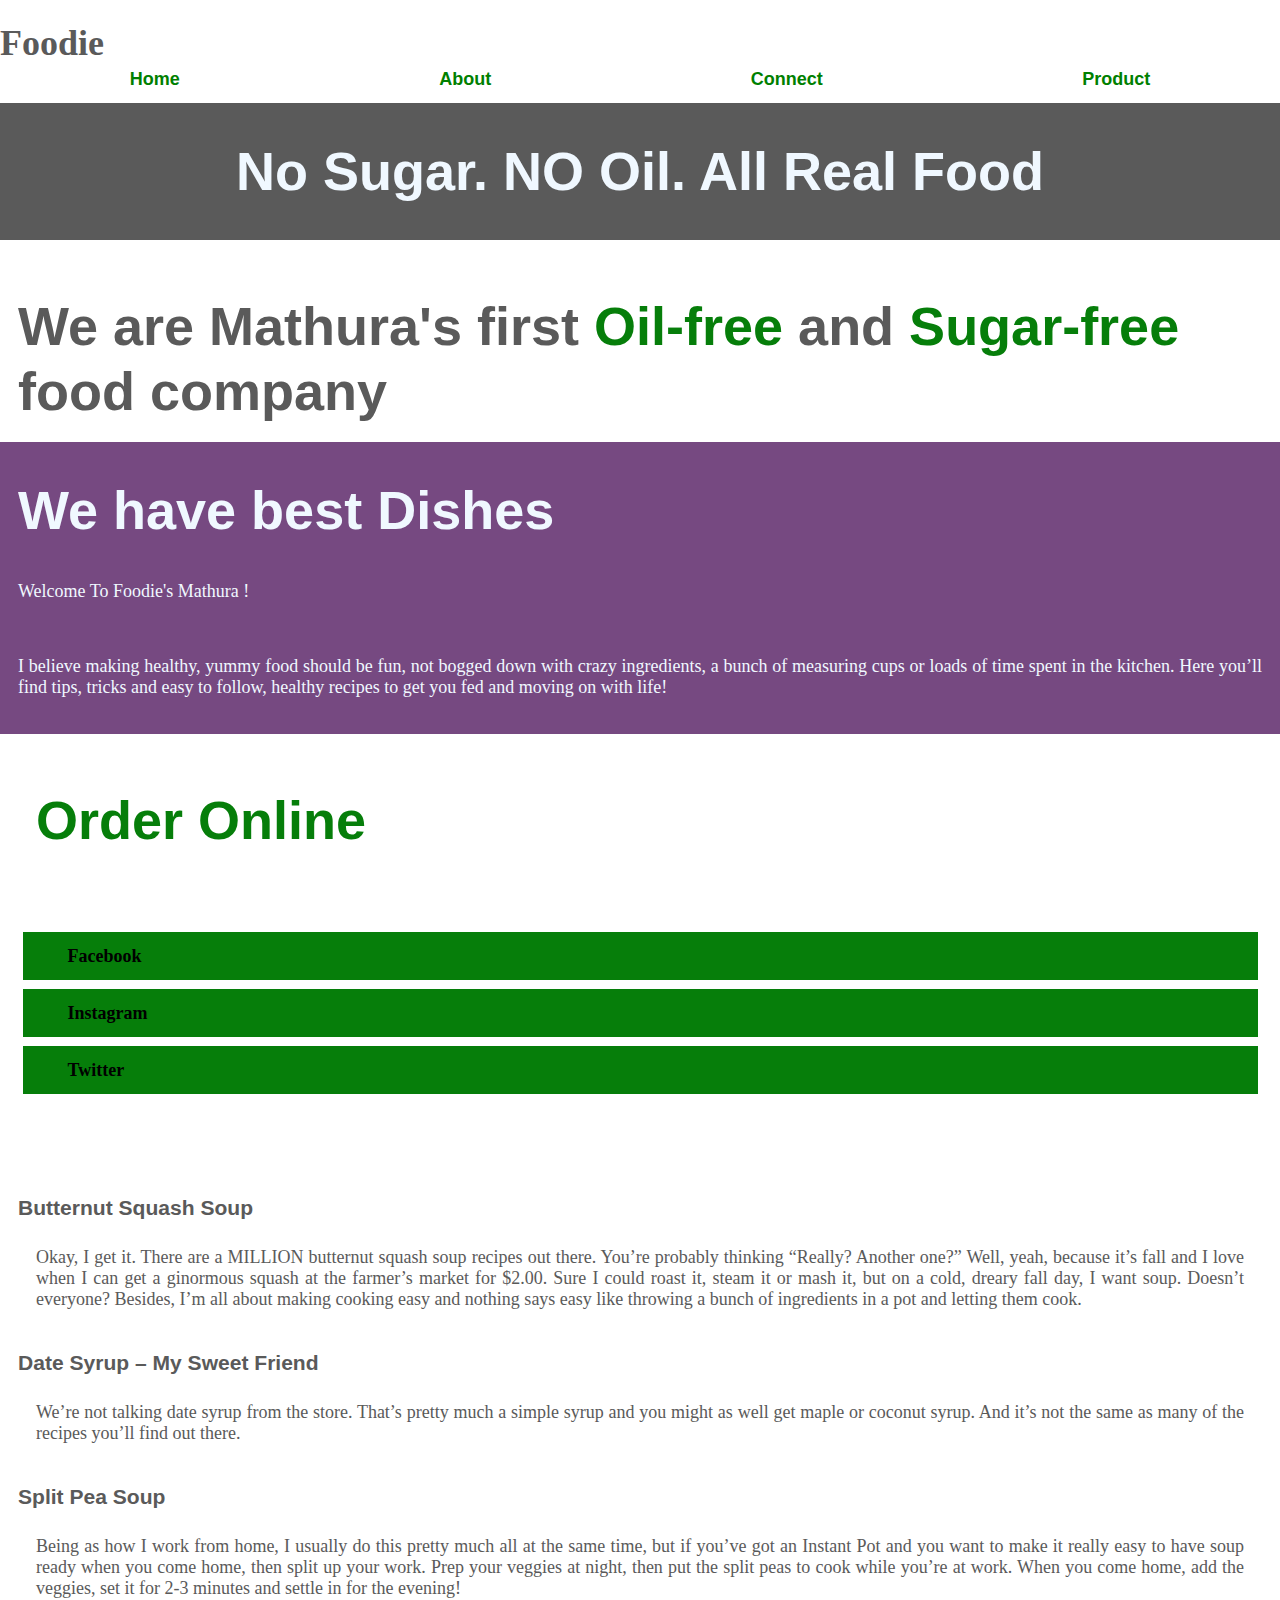
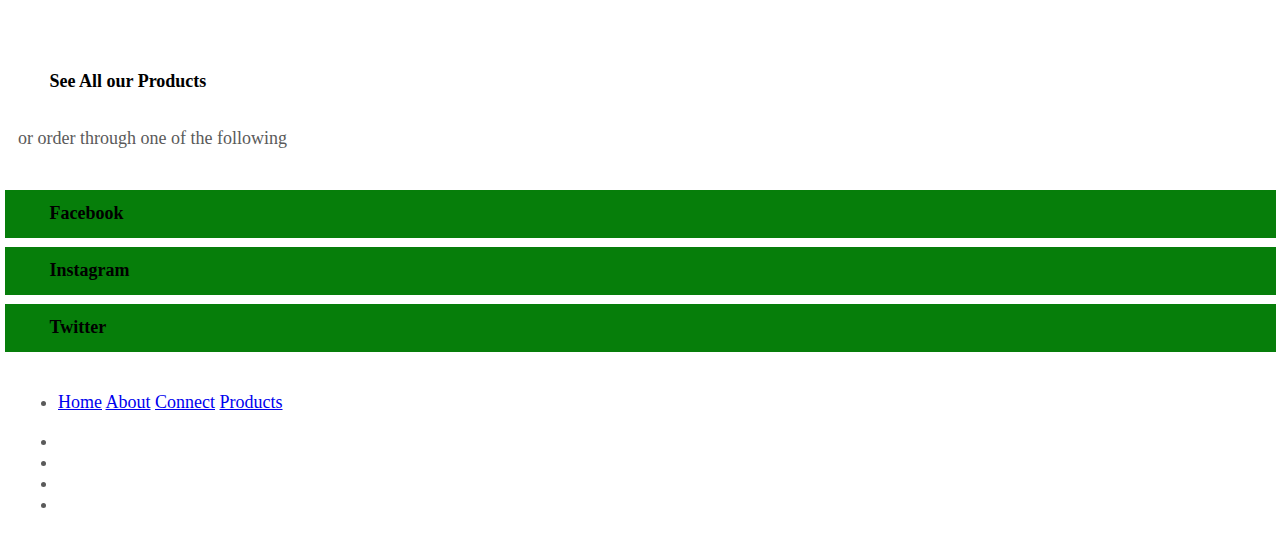
==== index.html @ bdf793d0 "Rename project.html to index.html" ====
<!DOCTYPE html>
<html lang="en">
<head>
    <meta charset="UTF-8">
    <meta http-equiv="X-UA-Compatible" content="IE=edge">
    <meta name="viewport" content="width=device-width, initial-scale=1.0">
    <link rel="stylesheet" href="project.css"/>
    <title>Foodie</title>
</head>
<body>
    <header>
    <h1 class="logo">Foodie</h1>
    <nav><ul>
            <li><a href="#">Home</a></li>
            <li><a href="#">About</a></li>
            <li><a href="#">Connect</a></li>
            <li><a href="#">Product</a></li>
    </ul>
    </nav>
    </header>
    <main><section class="hero">
        <h2 class="section-title">No Sugar. NO Oil. All Real Food</h2>
    </section>
        <section class="intro"></section>
        <h2 class="section-title">We are Mathura's first <span class="text-primary">Oil-free</span> and <span class="text-primary">Sugar-free</span> food company</h2>
        <section class="about-us">
          <header class="about-us__intro">
              <h2>
                  <section-title>We have best Dishes</section-title>
              </h2>
            </header>  
            <div class="about-us__body">
                <P>Welcome To Foodie's Mathura !</P>
                <P>I believe making healthy, yummy food should be fun, not bogged down with crazy ingredients, a bunch of measuring cups or loads of time spent in the kitchen. Here you’ll find tips, tricks and easy to follow, healthy recipes to get you fed and moving on with life!</P>
            </div>
        </section>
        <section class="order-online">
            <header>
                <h2 class="section-title1">Order Online</h2>
            </header>
            <p></p>
            <div class="btn-group">
                <a href="#" class="btn btn-primary">Facebook</a>
                <a href="#" class="btn btn-primary">Instagram</a>
                <a href="#" class="btn btn-primary">Twitter</a>
            </div>
        </section>
        <section class="product-showcase">
            <header>
                <h2 class="section-title"></h2>
            </header>
            <div class="products">
                <div class="product">
                    <h3>Butternut Squash Soup</h3>
                    <img src="../image/butter soup.jpeg" alt="" class="product__img">
                    <p>Okay, I get it. There are a MILLION butternut squash soup recipes out there. You’re probably thinking “Really? Another one?” Well, yeah, because it’s fall and I love when I can get a ginormous squash at the farmer’s market for $2.00. Sure I could roast it, steam it or mash it, but on a cold, dreary fall day, I want soup. Doesn’t everyone? Besides, I’m all about making cooking easy and nothing says easy like throwing a bunch of ingredients in a pot and letting them cook.</p>
                </div>
                <div class="product">
                    <h3>Date Syrup – My Sweet Friend</h3>
                    <img src="../image/date syrup.jpeg" alt="" class="product__img">
                    <p>We’re not talking date syrup from the store. That’s pretty much a simple syrup and you might as well get maple or coconut syrup. And it’s not the same as many of the recipes you’ll find out there.</p>
                </div>
                <div class="product">
                    <h3>Split Pea Soup</h3>
                    <img src="../image/split pea soup.jpeg" alt="" class="product__img">
                    <p>Being as how I work from home, I usually do this pretty much all at the same time, but if you’ve got an Instant Pot and you want to make it really easy to have soup ready when you come home, then split up your work. Prep your veggies at night, then put the split peas to cook while you’re at work. When you come home, add the veggies, set it for 2-3 minutes and settle in for the evening!</p>
                </div>
            </div>
        </section>
        <div class="btn-group">
            <a href="" class="btn btn-accent">See All our Products</a>
 </div>
        <div class="btn-group">
            <p class="btn-group__intro">or order through one of the following</p>
            <a href="" class="btn btn-primary">Facebook</a>
            <a href="" class="btn btn-primary">Instagram</a>
            <a href="" class="btn btn-primary">Twitter</a>
        </div>
        <footer>
            <section class=footer-sec>
                <ul class="footer-nav">
                    <li>
                        <a href="#">Home</a>
                        <a href="#">About</a>
                        <a href="#">Connect</a>
                        <a href="#">Products</a>
                    </li>
                </ul>
                <ul>
                    <li><a href=""></a></li>
                    <li><a href=""></a></li>
                    <li><a href=""></a></li>
                    <li><a href=""></a></li>
                </ul>
            </section>
        </footer>
    </main>
</body>
</html>
---- project.css ----
:root {
    --clr-text: #5a5a5a;
    --clr-primary:#067E0A;
    --clr-accent: #764981;
}
::before,::after{
    box-sizing: inherit;
}
html{
    box-sizing: border-box;
    font-family: "crimson text", serif;
    color: #5a5a5a;
    font-size: 1.125rem;
}
img{
    display:block;
    max-width: 100%;
    }
section{
    padding: 1rem  1rem;
    }
.logo{font-family: fantasy;
    font-style: bold ;
}
header{
    padding:1rem 0 0.15rem;
}
div{
border: 1px black;
}
body{
    margin: 0;
}
h1,h2,h3,p{
    margin:0;
    padding-top: 0.2rem;

}
h2,h3{

    font-family: 'Segoe UI', Tahoma, Geneva, Verdana, sans-serif;
    font-style: bold;
    line-height: 1.2 ;
}
h2{
    font-size: 3rem;
    padding: 1rem;
}
h3{
    margin-bottom: 0.5rem;
}
p{
    margin-bottom: 1rem;
    text-align: justify;
    padding: 1rem;
}
.text-primary{
    color: #067E0A;
}
/*navigation*/
nav ul{
  display: flex;
  list-style: none;
  margin:0;
  padding: 0;
  justify-content: space-around;
  margin-bottom: 0.3rem; 
}
nav a{
    display: inline-block;
    padding: 0.3rem;
    color:green;
    font-family: 'Segoe UI', Tahoma, Geneva, Verdana, sans-serif;
    font-weight: 700;
    text-decoration: none;
}
nav a:hover,
nav a:focus{
    color:black;
    text-decoration: underline;
}
.hero{
    background-color:#5a5a5a;
    background-image: url(../image/bagh.jpg);
    background-blend-mode:multiply;
    background-attachment: fixed;
    background-size: cover;
    color: aliceblue;
    text-align: center;
    padding: 2vh 1rem;
}
.intro{
text-align: center;
}
.about-us{
    background-color: #764981;
    background-image: url(../image/pexels-pixabay-258154.jpg);
    background-blend-mode: multiply;
    background-attachment: fixed;
    color: aliceblue;
    display: flex;
    flex-direction: column;
    padding:0;
}
.about-us__intro{
    background-image: url(../image/pexels-maria-salazar-879010.jpg);
background-size: cover;
}
.section-title1{
    color: #067E0A;
}
.btn-group{
    display: flex;
    flex-wrap: wrap;
    flex-direction: column;
}
.btn{
    padding: 0.75rem 2.5rem;
    color: black; font-weight: bold;
    text-decoration: none;
    display: inline-block;
    margin: 0.25rem;
}
.btn-primary{
    background:#067E0A;
    
}
.products{
    display: flex;
    flex-direction: column;
}
.container
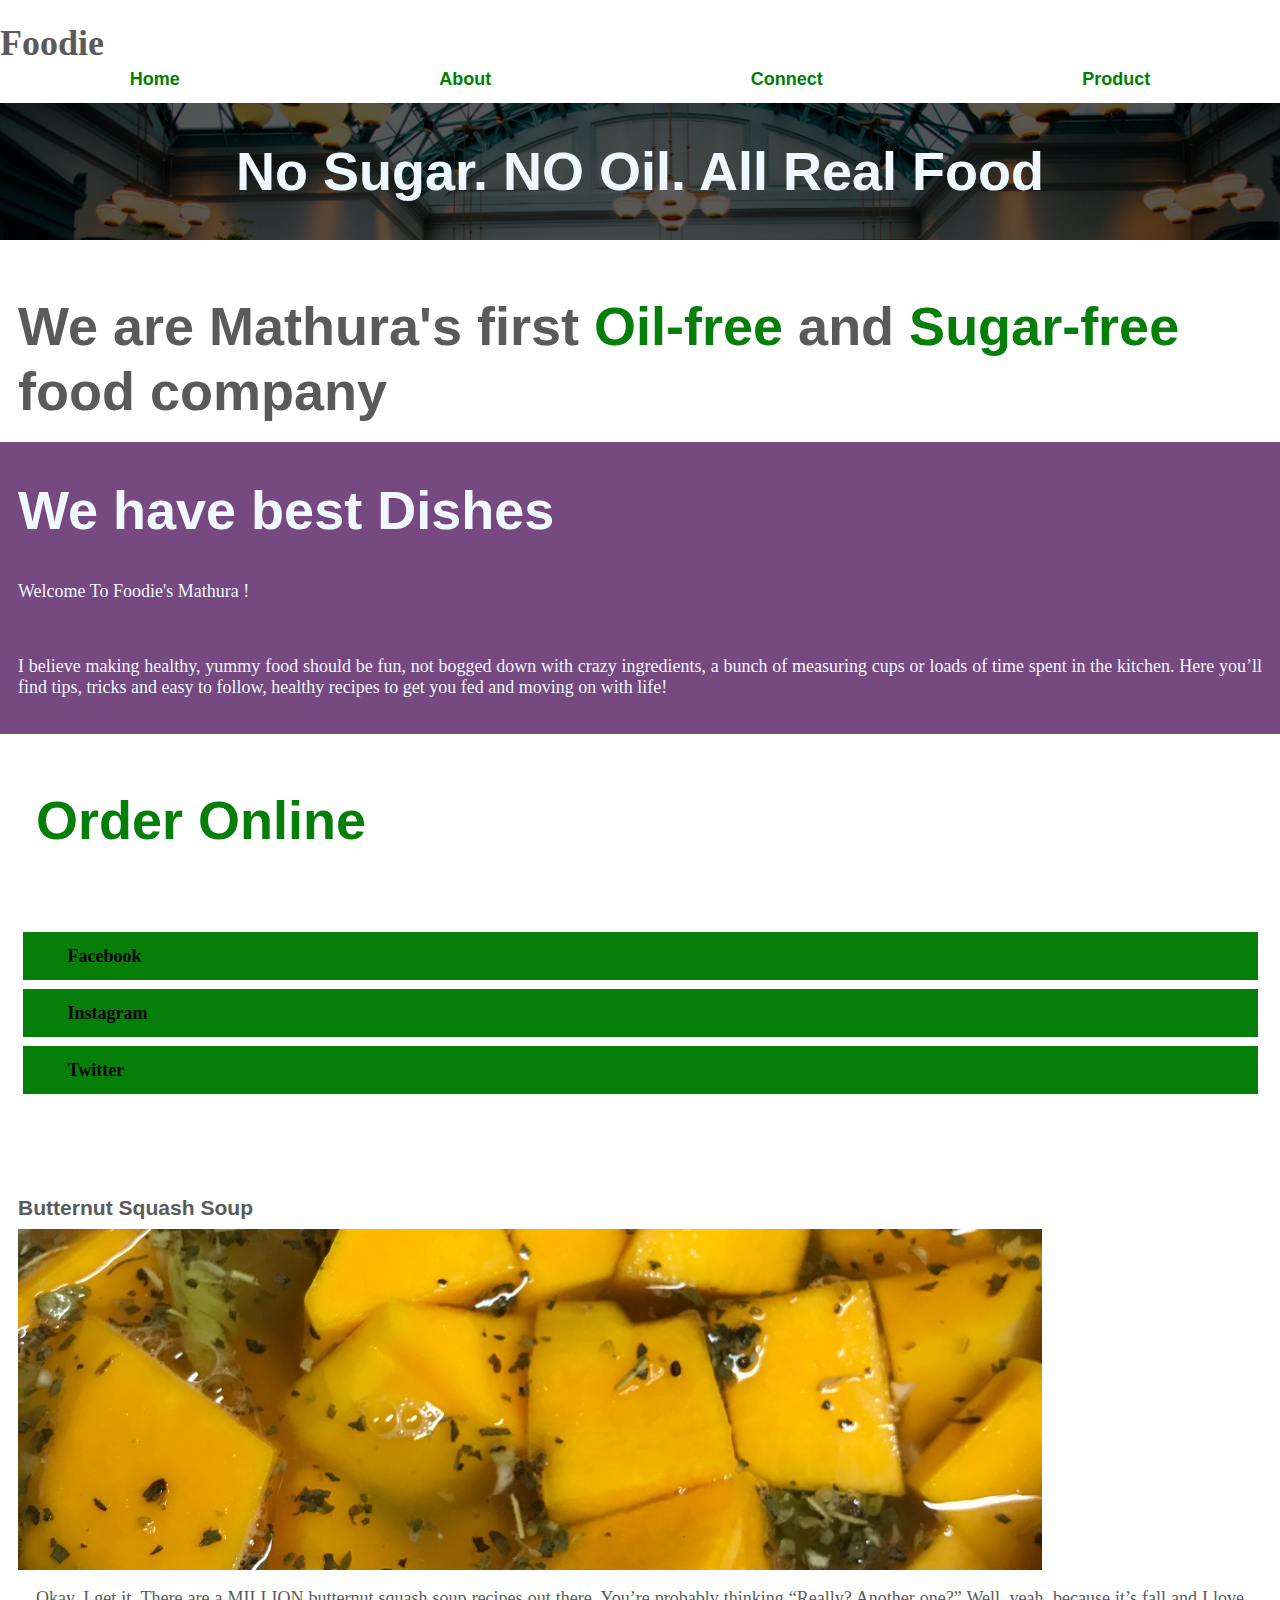
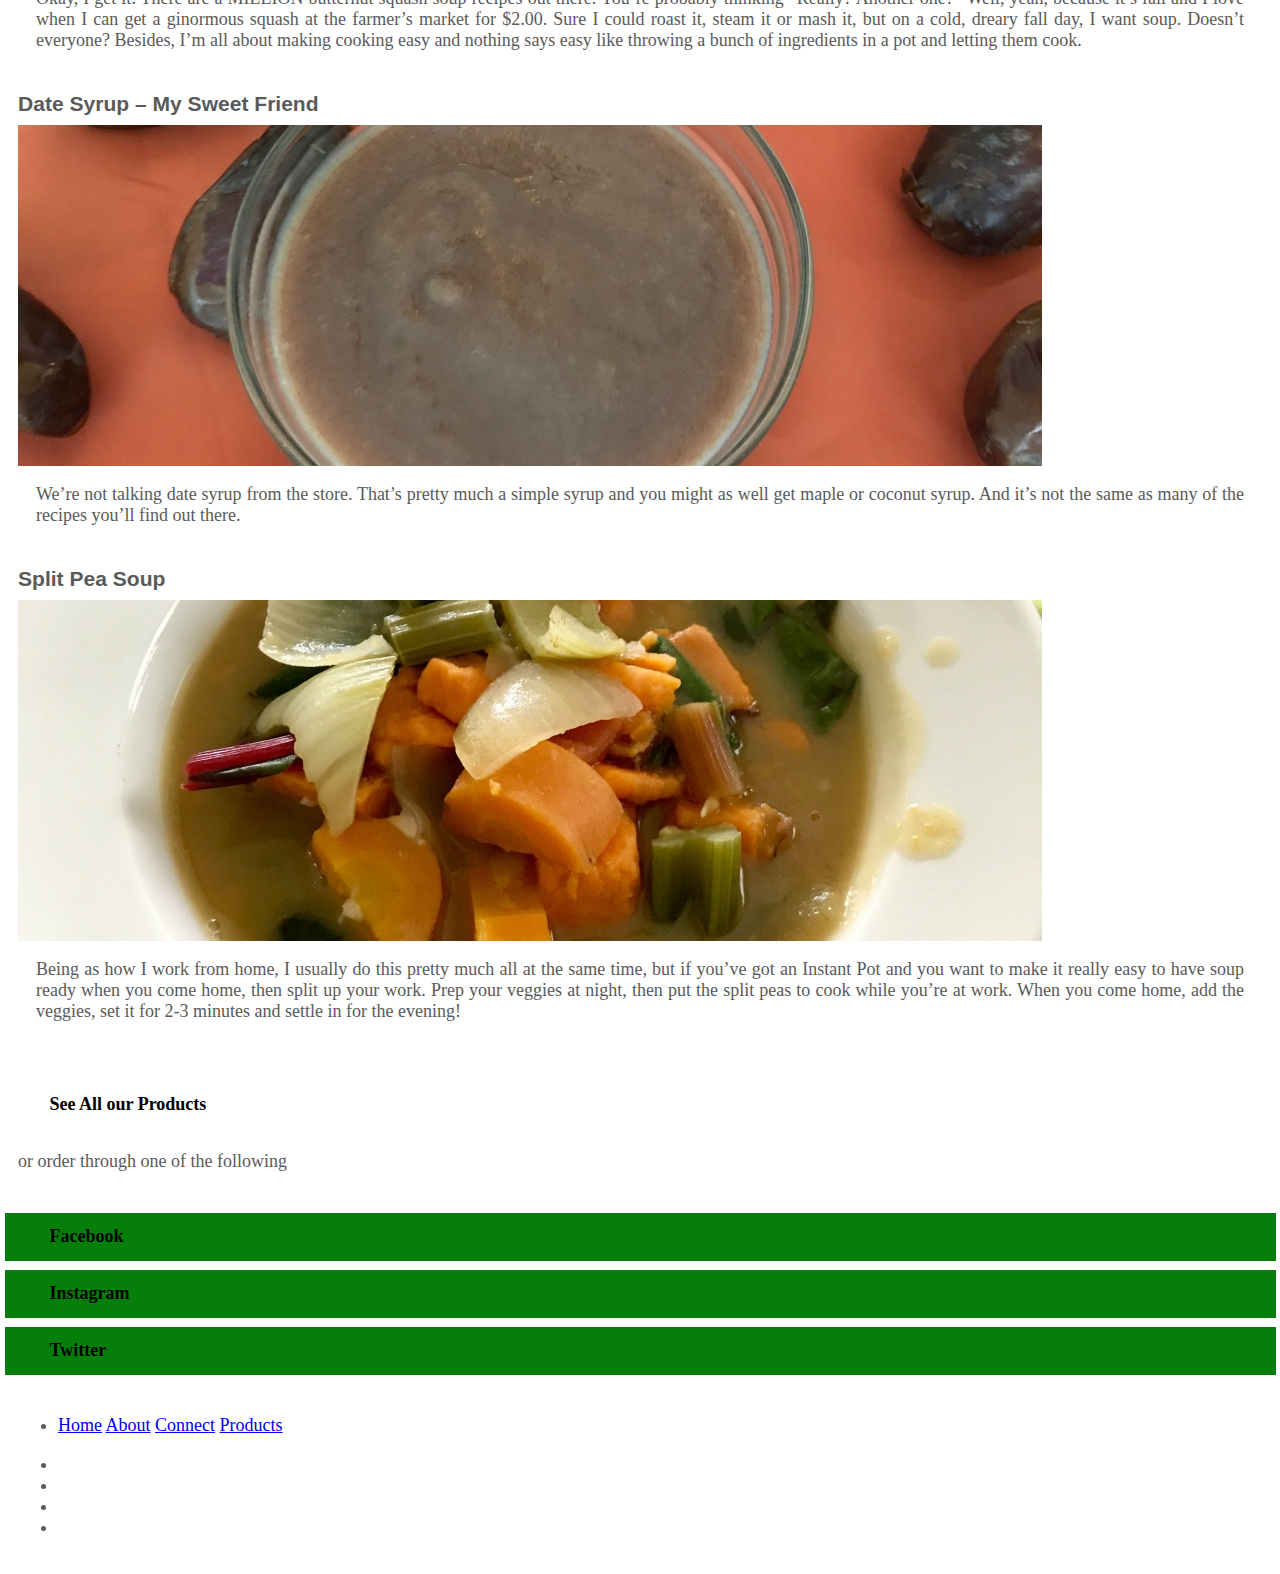
==== commit 61c3ad5d: "Update index.html" ====
--- a/index.html
+++ b/index.html
@@ -52,17 +52,17 @@
             <div class="products">
                 <div class="product">
                     <h3>Butternut Squash Soup</h3>
-                    <img src="../image/butter soup.jpeg" alt="" class="product__img">
+                    <img src="butter soup.jpeg" alt="" class="product__img">
                     <p>Okay, I get it. There are a MILLION butternut squash soup recipes out there. You’re probably thinking “Really? Another one?” Well, yeah, because it’s fall and I love when I can get a ginormous squash at the farmer’s market for $2.00. Sure I could roast it, steam it or mash it, but on a cold, dreary fall day, I want soup. Doesn’t everyone? Besides, I’m all about making cooking easy and nothing says easy like throwing a bunch of ingredients in a pot and letting them cook.</p>
                 </div>
                 <div class="product">
                     <h3>Date Syrup – My Sweet Friend</h3>
-                    <img src="../image/date syrup.jpeg" alt="" class="product__img">
+                    <img src="date syrup.jpeg" alt="" class="product__img">
                     <p>We’re not talking date syrup from the store. That’s pretty much a simple syrup and you might as well get maple or coconut syrup. And it’s not the same as many of the recipes you’ll find out there.</p>
                 </div>
                 <div class="product">
                     <h3>Split Pea Soup</h3>
-                    <img src="../image/split pea soup.jpeg" alt="" class="product__img">
+                    <img src="split pea soup.jpeg" alt="" class="product__img">
                     <p>Being as how I work from home, I usually do this pretty much all at the same time, but if you’ve got an Instant Pot and you want to make it really easy to have soup ready when you come home, then split up your work. Prep your veggies at night, then put the split peas to cook while you’re at work. When you come home, add the veggies, set it for 2-3 minutes and settle in for the evening!</p>
                 </div>
             </div>
--- a/project.css
+++ b/project.css
@@ -81,7 +81,7 @@
 }
 .hero{
     background-color:#5a5a5a;
-    background-image: url(../image/bagh.jpg);
+    background-image: url(bagh.jpg);
     background-blend-mode:multiply;
     background-attachment: fixed;
     background-size: cover;
@@ -94,7 +94,7 @@
 }
 .about-us{
     background-color: #764981;
-    background-image: url(../image/pexels-pixabay-258154.jpg);
+    background-image: url(pexels-pixabay-258154.jpg);
     background-blend-mode: multiply;
     background-attachment: fixed;
     color: aliceblue;
@@ -103,7 +103,7 @@
     padding:0;
 }
 .about-us__intro{
-    background-image: url(../image/pexels-maria-salazar-879010.jpg);
+    background-image: url(pexels-maria-salazar-879010.jpg);
 background-size: cover;
 }
 .section-title1{
